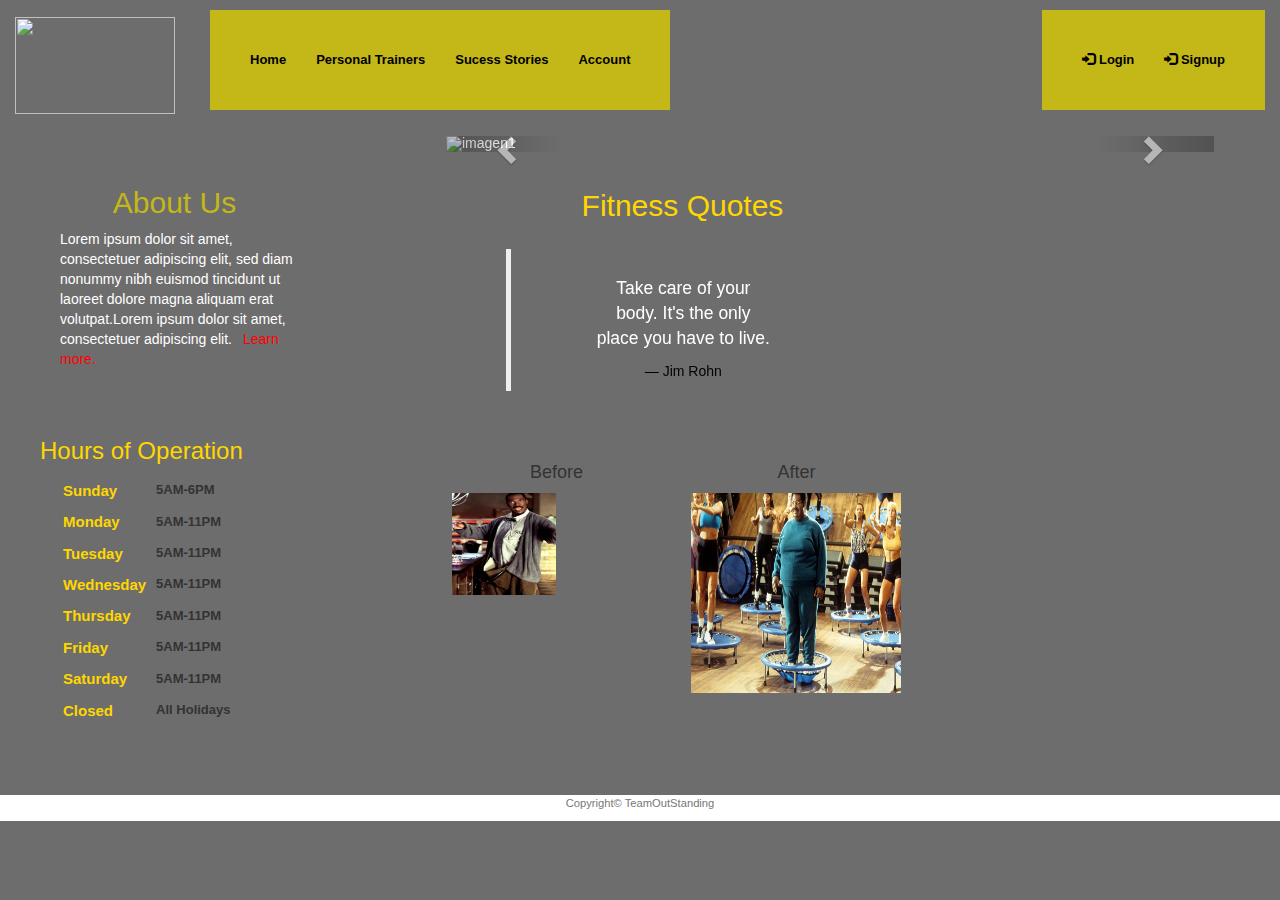
==== index.html @ 310b8787 "compling html page" ====
<!Doctype html>
<html>
  <head>
    <title>Sculpt Gym</title>
        <meta  charset="utf-8"name="viewport" content="width=device-width, initial-scale=1.0">
        <link rel="stylesheet" type="text/css" href="css/style.css">
        <link rel="stylesheet" href="https://maxcdn.bootstrapcdn.com/bootstrap/3.3.7/css/bootstrap.min.css">
        <script src="https://ajax.googleapis.com/ajax/libs/jquery/3.2.0/jquery.min.js"></script>
        <script src="https://maxcdn.bootstrapcdn.com/bootstrap/3.3.7/js/bootstrap.min.js"></script>

        <style>
        html,body {
            background-color: rgb(110, 109, 109);
        }
            @media only screen and (max-width:620px) {
                /* For mobile phones: */
                .banner-navbar,.Container,
                .right,.footer,#quote-carousel .carousel-indicators {
                    width: 100%;
                  }
                }
                .h2, h2 {
                  font-size: 30px;
                  color: gold;
                }
                .row {
                    margin-right: -15px;
                    margin-left: 50px;
                    margin-top: 17px;
                  }
                  .h3, h3 {
                    font-size: 24px;
                    color: gold;
                  }
                  td, th {
                    padding: 5px;
                  }
                  th {
                    font-size: 15px;
                  }
                  blockquote small {
                    color: black;
                  }
                  a {
                      color: red;
                      padding-left: 11px;
                  }
          </style>
  </head>

  <body>
    <!--This here is the beginng of the html.-->
    <!-- Start Banner -->
    <nav class="navbar-container">
        <div class="banner-navbar">
            <div class="navbar-header">
              <button type="button" class="navbar-toggle" data-toggle="collapse" data-target="#myNavbar">
                  <span class="icon-bar"></span>
                  <span class="icon-bar"></span>
                  <span class="icon-bar"></span>
              </button>
              <a class="navbar-brand" href="#"><img class="sculptgym-logo" src="images/logo/sculptlogo.png "></a>
            </div>
            <div class="collapse navbar-collapse" id="myNavbar">
                <ul class="nav navbar-nav" >
                    <li class="active"><a id="menu" href="index.html">Home</a></li>
                    <li class="dropdown">
                        <a id="menu" href="javascript:void(0)" class="dropbtn">Personal Trainers</a>
                        <div class="dropdown-content">
                          <a id="menu" href="../pages/trainers/trainers.html">Trainer 1</a>
                          <a id="menu" href="../pages/trainers/trainers2.html">Trainer 2</a>
                          <a id="menu" href="../pages/trainers/trainers3.html">Trainer 3</a>
                      </div>
                    </li>
                    <li><a id="menu" href="../pages/sucstories.html">Sucess Stories</a></li>
                    <li><a id="menu" href="../pages/account.html">Account</a></li>

                </ul>
                <ul class="nav navbar-nav navbar-right">
                    <li><a id="menu" href="../pages/login.html"><span class="glyphicon glyphicon-log-in"></span> Login</a></li>
                    <li><a id="menu" href="../pages/signup.html"><span class="glyphicon glyphicon-log-in"></span> Signup</a></li>
                </ul>
            </div>
        </div>
    </nav>
    <!--End of banner-->
    <!--This is the start of the container
        - the container will contain the following the:
            - Carsouel iamge
            - aside tag
            - Quote Area,Gym info, Copright(footer)-->

    <div class="Container">
        <!--The left-side part that contains all the info of the gym-->
        <div class="left-side">
            <aside class="Menu-info">
                <div id="aboutus-part">
                    <h2 id="About-us-Title">About Us</h2>
                    <p id="about-us">Lorem ipsum dolor sit amet, consectetuer adipiscing elit, sed diam nonummy nibh euismod tincidunt ut laoreet dolore magna aliquam erat volutpat.Lorem ipsum dolor sit amet, consectetuer adipiscing elit.<a id="about-us-link" href="https://www.w3schools.com/html/">Learn more.</a></p>
                </div>
                <div id="hoursofoperation">
                  <h3>Hours of Operation</h3>
                  <table>
                    <tr><th>Sunday</th><td>  5AM-6PM</td></tr>
                    <tr><th>Monday</th><td>  5AM-11PM</td></tr>
                    <tr><th>Tuesday</th><td>  5AM-11PM</td></tr>
                    <tr><th>Wednesday</th><td>  5AM-11PM</td></tr>
                    <tr><th>Thursday</th><td>  5AM-11PM</td></tr>
                    <tr><th>Friday</th><td>  5AM-11PM</td></tr>
                    <tr><th>Saturday</th><td>  5AM-11PM</td></tr>
                    <tr><th>Closed</th><td>  All Holidays</td></tr>
                </table>
            </aside>
            </div>
        <!--The Carousel part starts here the image will be going around-->
        <div id="myCarousel" class="carousel slide" data-ride="carousel">
            <!-- Wrapper for slides -->
            <div class="carousel-inner">

                <div class="item active">
                    <img src="images/carousel/gym_storefront_rmk.png" alt="imagen1" style="width:100%;">
                </div>

                <div class="item">
                    <img src="images/carousel/weight_rack.jpg" alt="imagen2" style="width:100%;">
                </div>

                <div class="item">
                    <img src="images/carousel/man_kettle.jpeg" alt="imagen3" style="width:100%;">
                </div>

                <div class="item">
                    <img src="images/carousel/pexels-photo.jpg" alt="imagen4" style="width:100%;">
                </div>

                <div class="item">
                    <img src="images/carousel/stock-photo-strength-guy-relax-strong-rest-flash-fitness-workout-gym-98b25bd7-d130-4d9f-93f9-3d401afe4a1d.jpg" alt="imagen5" style="width:100%;">
                </div>

                <div class="item">
                    <img src="images/carousel/trainer_trainee.jpeg" alt="imagen6" style="width:100%;">
                </div>
            </div>
            <!-- Left and right controls -->
            <a class="left carousel-control" href="#myCarousel" data-slide="prev">
                <span class="glyphicon glyphicon-chevron-left"></span>
                <span class="sr-only">Previous</span>
            </a>
            <a class="right carousel-control" href="#myCarousel" data-slide="next">
                <span class="glyphicon glyphicon-chevron-right"></span>
                <span class="sr-only">Next</span>
            </a>
        </div>

        <!--End of Container-->
        <div class="container text-center">
            <section>
                <div class="row">
                    <div class='col-md-offset-2 col-md-8 text-center'>
                        <h2>Fitness Quotes</h2>
                    </div>
                </div>
                <div class='row'>
                    <div class='col-md-offset-2 col-md-8'>
                        <div class="carousel slide" data-ride="carousel" id="quote-carousel">
                            <!-- Carousel Slides / Quotes -->
                            <div class="carousel-inner">
                                <!-- Quote 1 -->
                                <div class="item active">
                                    <blockquote>
                                        <div class="row">
                                            <div class="col-sm-9">
                                                <p id= "quote">Take care of your body. It&apos;s the only place you have to live.</p>
                                                <small>Jim Rohn</small>
                                            </div>
                                        </div>
                                    </blockquote>
                                </div>
                                <!-- End Quote 1 -->
                                <!-- Quote 2 -->
                                <div class="item">
                                    <blockquote>
                                        <div class="row">
                                            <div class="col-sm-9">
                                                <p id= "quote">Today I will do what others won&apos;t, so tomorrow I can accomplish what others can&apos;t</p>
                                                <small>Jerry Rice</small>
                                            </div>
                                        </div>
                                    </blockquote>
                                </div>
                                <!-- End Quote 2 -->
                                <!-- Quote 3 -->
                                <div class="item">
                                    <blockquote>
                                        <div class="row">
                                            <div class="col-sm-9">
                                                <p id= "quote">The difference between the impossible and the possible lies in a person&apos;s determination.</p>
                                                <small>Tommy Lasorda</small>
                                            </div>
                                        </div>
                                    </blockquote>
                                </div>
                                <!--End of Quote 3-->
                            </div>
                          </div>
                      </div>
                  </div>
              </section>

              <div class="beforeNafter">
                  <div class="col-sm-4">
                    <h4>Before</h4>
                      <img src="images/customer/nuttyprofessorskinny.jpg" class="img-responsive" style="width:50%;height:20%;" alt="Image">

                  </div>
                  <div class="col-sm-4">
                    <h4>After</h4>
                      <img src="images/customer/nuttyprofessorfat.jpg" class="img-responsive" style="width:100%" alt="Image">
                  </div>

              </div>
        </div>
    </div>

        <footer class="container-fluid text-center">
            <p id="copyright-footer" style="text-align:center;">Copyright&copy; TeamOutStanding</p>
        </footer>
        <!-- Bootstrap core JavaScript
        ================================================== -->
        <!-- Placed at the end of the document so the pages load faster -->
        <script src="https://ajax.googleapis.com/ajax/libs/jquery/1.12.4/jquery.min.js"></script>
        <script>
            window.jQuery || document.write('<script src="http://townsvillepersonalinjurylawyers.com.au/app/themes/macdonnells-law/js/vendor/jquery.min.js"><\/script>')
        </script>
        <script src="http://townsvillepersonalinjurylawyers.com.au/app/themes/macdonnells-law/js/bootstrap.min.js"></script>
        <script src="https://maps.googleapis.com/maps/api/js?key=AIzaSyBDX5tvSXwosIfrnPKr2Drrz5uU_hcE2No&callback=initMap"></script>
        <script src="http://townsvillepersonalinjurylawyers.com.au/app/themes/macdonnells-law/js/Townsville Personal Injury Lawyers-custom.js"></script>

        <link rel='stylesheet' id='cf-front-styles-css' href='http://townsvillepersonalinjurylawyers.com.au/app/plugins/caldera-forms/assets/css/caldera-forms-front.min.css?ver=1.4.6.7' type='text/css' media='all' />
        <link rel='stylesheet' id='cf-field-styles-css' href='http://townsvillepersonalinjurylawyers.com.au/app/plugins/caldera-forms/assets/css/fields.min.css?ver=1.4.6.7' type='text/css' media='all' />
        <script type='text/javascript'>
            /* <![linnenr[ */
            var twentyseventeenScreenReaderText = {
                "quote": "<svg class=\"icon icon-quote-right\" aria-hidden=\"true\" role=\"img\"> <use href=\"#icon-quote-right\" xlink:href=\"#icon-quote-right\"><\/use> <\/svg>",
                "expand": "Expand child menu",
                "collapse": "Collapse child menu",
                "icon": "<svg class=\"icon icon-angle-down\" aria-hidden=\"true\" role=\"img\"> <use href=\"#icon-angle-down\" xlink:href=\"#icon-angle-down\"><\/use> <span class=\"svg-fallback icon-angle-down\"><\/span><\/svg>"
            };
            /* ]]> */
        </script>
        <script type='text/javascript' src='http://townsvillepersonalinjurylawyers.com.au/app/themes/macdonnells-law/assets/js/skip-link-focus-fix.js?ver=1.0'></script>
        <script type='text/javascript' src='http://townsvillepersonalinjurylawyers.com.au/app/themes/macdonnells-law/assets/js/navigation.js?ver=1.0'></script>
        <script type='text/javascript' src='http://townsvillepersonalinjurylawyers.com.au/app/themes/macdonnells-law/assets/js/global.js?ver=1.0'></script>
        <script type='text/javascript' src='http://townsvillepersonalinjurylawyers.com.au/app/themes/macdonnells-law/assets/js/jquery.scrollTo.js?ver=2.1.2'></script>
        <script type='text/javascript' src='http://townsvillepersonalinjurylawyers.com.au/wp/wp-includes/js/wp-embed.min.js?ver=4.7.5'></script>
        <script type='text/javascript' src='http://townsvillepersonalinjurylawyers.com.au/app/plugins/caldera-forms/assets/js/jquery.baldrick.min.js?ver=1.4.6.7'></script>
        <script type='text/javascript' src='http://townsvillepersonalinjurylawyers.com.au/app/plugins/caldera-forms/assets/js/ajax-core.min.js?ver=1.4.6.7'></script>
        <script type='text/javascript' src='http://townsvillepersonalinjurylawyers.com.au/app/plugins/caldera-forms/assets/js/fields.min.js?ver=1.4.6.7'></script>
        <script type='text/javascript' src='http://townsvillepersonalinjurylawyers.com.au/app/plugins/caldera-forms/assets/js/parsley.min.js?ver=1.4.6.7'></script>
        <script type='text/javascript' src='http://townsvillepersonalinjurylawyers.com.au/app/plugins/caldera-forms/assets/js/frontend-script-init.min.js?ver=1.4.6.7'></script>

  </body>
</html>
<input type="hidden" name="Linner Rivas">
<!--Linner Rivas-->
---- css/style.css ----
/*This is the banner,navbar and logo */

.navbar-container {
    /*This is the container of the banner that */
    width: 100%;
    height: 100px;
    background-color: transparent;
}

.sculptgym-logo {
    display: inline-block;
    vertical-align: top;
    width: 160px;
    height: 97px;
    margin-right: 20px;
    margin-top: 2px;
}

/*THe Toogle nav menu*/
button.navbar-toggle {
    background-color: black;
}
span.icon-bar {
    background-color: gold;
}

.navbar-container ul {
    list-style-type: none;
    margin: 0;
    padding: 25px;
    overflow: hidden;
}

.navbar-container li {
    color: white;
}


.dropbtn {
    display: inline-block;
    color: white;
    text-align: center;
    padding: 14px 16px;
    text-decoration: none;
}

li a:hover,
.dropdown:hover .dropbtn {
    background-color: #C4B718;
}

li.dropdown {
    display: inline-block;
}

.dropdown-content {
    display: none;
    position: relative;
    background-color: #f9f9f9;
    min-width: 160px;
    box-shadow: 0px 8px 16px 0px rgba(0, 0, 0, 0.2);
    z-index: 100 !important;
    position: right;
}

.dropdown-content a {
    color: black;
    padding: 12px 16px;
    text-decoration: none;
    display: block;
    text-align: left;
}

.dropdown-content li a:hover {
    background-color: #f1f1f1
}

.dropdown:hover .dropdown-content {
    display: block;
}

ul.nav.navbar-nav {
    background-color: #C4B718;
    margin-top: 10px;
}
/*End of the Nav Banner Container*/

/*The left-side part that contains all the info of the gym*/

/*THis is the class */
.left-side {
    float: left;
    width: 25%;
    margin-top: 0px;
    margin-left: 10px;
    padding-right: 31px;
}
/*This is the id */
div#trainer-one {
    margin-top: 49px;
    /* float: left; */
}
#About-us-Title {
    color: #C4B718;
    padding-left: 10px;
}
#about-us {
    color: white;
    margin-left: 10px;
    padding-left: 10px;
}
#myCarousel {
    width: 60%;
    float: right;
    margin-right:66px;
}

#aboutus-part,#hoursofoperation {
    margin-left: 30px;
    margin-top: 50px;
    margin-bottom: 24%;
}
/*This is the name*/
table {
    margin-top: 10px;
    margin-left: 18px;
}
h2#About-us-Title {
    text-align: center;
}

.Container {
    float: left;
    margin-top: 26px;
}
.beforeNafter {
  margin-top: 42px;
  width: 118%;
  float: left;
  margin-left: 15%;
}

.carousel-inner {

    color: white;
}
h2 {
    font-size: 30px;
    color: gold;
}
img.img-responsive {
    height: 200px;
  }
  .container.text-center {
      float: left;
      text-align: center;
  }

  footer.container-fluid.text-center {
      float: left;
      text-align: center;
      background-color: white;
      width: 100%;
      height: 100%;
  }

  footer {
      display: block;
      font-size: 80%;
      line-height: 1.42857143;
      color: #777777;
  }

  body {
      font-family: "Helvetica Neue", Helvetica, Arial, sans-serif;
      font-size: 14px;
      line-height: 1.42857143;
      color: #333;
  }
  a#menu {
      font-size: 13px;
      color: black;
      font-weight: bold;
  }

div#trainer-pic {
    width: 25%;
    margin-top: 10px;
}
div#trainer-info {
    width: 25%;
    margin-top: 10px;
}
div#trainer-background {
    width: 25%;
    margin-top: 9%;
}

div#MAke-appointment {
    width: 25%;
    margin-left: 40px;
    margin-top: 9%;
}
label {
    color: gold;
    font-weight: bold;
    font-size: 17px;
}
th {
  color: gold;
  font-weight: bold;
  font-size: 17px;
}
td {
    font-size: 13px;
    font-weight: bold;
}
li {
    font-size: 14px;
    font-weight: bold;
}

.container.text-center {
    float: left;
    width: 50%;

}
#before-image-area {
    float: left;
    padding-bottom: 23px;
    width:50%;
}
#After-image-area {
    float: left;

}
div#After-image-area {
    width: 50%;
}
.reviewstar-area{
    border:     1px solid #CCC;
    overflow:   visible;
    padding:    10px;
    position:   relative;
    width:      180px;
    height:     32px;
}
#Signup {
    margin-top: 10px;
    float: left;
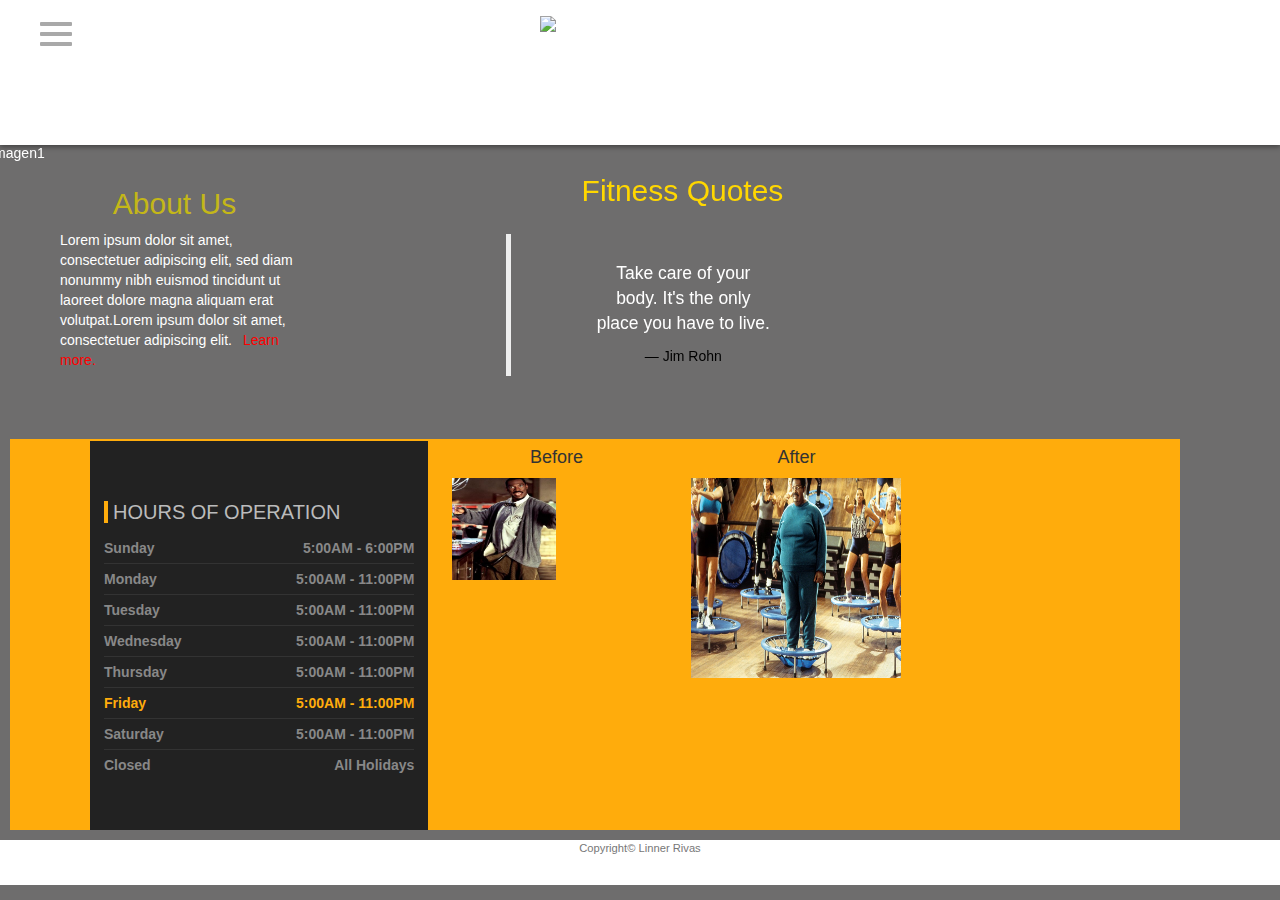
==== commit bbbc005f: "index page" ====
--- a/index.html
+++ b/index.html
@@ -7,7 +7,8 @@
         <link rel="stylesheet" href="https://maxcdn.bootstrapcdn.com/bootstrap/3.3.7/css/bootstrap.min.css">
         <script src="https://ajax.googleapis.com/ajax/libs/jquery/3.2.0/jquery.min.js"></script>
         <script src="https://maxcdn.bootstrapcdn.com/bootstrap/3.3.7/js/bootstrap.min.js"></script>
-
+        <script src="js/hours.js"></script>
+        <script src="js/menu.js"></script>
         <style>
         html,body {
             background-color: rgb(110, 109, 109);
@@ -49,217 +50,212 @@
   </head>
 
   <body>
+
     <!--This here is the beginng of the html.-->
     <!-- Start Banner -->
-    <nav class="navbar-container">
-        <div class="banner-navbar">
-            <div class="navbar-header">
-              <button type="button" class="navbar-toggle" data-toggle="collapse" data-target="#myNavbar">
-                  <span class="icon-bar"></span>
-                  <span class="icon-bar"></span>
-                  <span class="icon-bar"></span>
-              </button>
-              <a class="navbar-brand" href="#"><img class="sculptgym-logo" src="images/logo/sculptlogo.png "></a>
-            </div>
-            <div class="collapse navbar-collapse" id="myNavbar">
-                <ul class="nav navbar-nav" >
-                    <li class="active"><a id="menu" href="index.html">Home</a></li>
-                    <li class="dropdown">
-                        <a id="menu" href="javascript:void(0)" class="dropbtn">Personal Trainers</a>
-                        <div class="dropdown-content">
-                          <a id="menu" href="../pages/trainers/trainers.html">Trainer 1</a>
-                          <a id="menu" href="../pages/trainers/trainers2.html">Trainer 2</a>
-                          <a id="menu" href="../pages/trainers/trainers3.html">Trainer 3</a>
-                      </div>
-                    </li>
-                    <li><a id="menu" href="../pages/sucstories.html">Sucess Stories</a></li>
-                    <li><a id="menu" href="../pages/account.html">Account</a></li>
-
-                </ul>
-                <ul class="nav navbar-nav navbar-right">
-                    <li><a id="menu" href="../pages/login.html"><span class="glyphicon glyphicon-log-in"></span> Login</a></li>
-                    <li><a id="menu" href="../pages/signup.html"><span class="glyphicon glyphicon-log-in"></span> Signup</a></li>
-                </ul>
-            </div>
+  <header>
+    <!-- <img class="sculptgym-logo" src="images/logo/sculptlogo.png"> -->
+        <div class="navbar">
+          <img class="sculptgym-logo" src="images/logo/sculptlogo.png">
+          <nav class="menu" style="height: 949px;">
+            <div class="nav-layer" style="width: 4283.46px; height: 4283.46px; margin-top: -2141.73px; margin-left: -2141.73px;"></div>
+            <ul>
+              <li><a href="index.html"><span class="glyphicon glyphicon-home">&nbsp;</span>Home</a></li>
+              <li><a href="#about"><span class="glyphicon glyphicon-info-sign">&nbsp;</span>About</a></li>
+              <li><a href="pages/trainers/trainers.html"><span class="glyphicon glyphicon-user">&nbsp;</span>Personal Trainers</a></li>
+              <li><a href="pages/sucstories.html"><span class="glyphicon glyphicon-book">&nbsp;</span>Sucess Stories</a></li>
+              <li><a href="pages/login.html"><span class="glyphicon glyphicon-log-in">&nbsp;</span>Login</a></li>
+              <li><a href="pages/signup.html"><span class="glyphicon glyphicon-pencil">&nbsp;</span> Signup</a></li>
+            </ul>
+          </nav>
+          <a class="nav-toggle">
+            <span></span>
+            <span></span>
+            <span></span>
+          </a>
         </div>
-    </nav>
+    </header>
     <!--End of banner-->
     <!--This is the start of the container
         - the container will contain the following the:
             - Carsouel iamge
             - aside tag
             - Quote Area,Gym info, Copright(footer)-->
-
     <div class="Container">
-        <!--The left-side part that contains all the info of the gym-->
-        <div class="left-side">
-            <aside class="Menu-info">
-                <div id="aboutus-part">
-                    <h2 id="About-us-Title">About Us</h2>
-                    <p id="about-us">Lorem ipsum dolor sit amet, consectetuer adipiscing elit, sed diam nonummy nibh euismod tincidunt ut laoreet dolore magna aliquam erat volutpat.Lorem ipsum dolor sit amet, consectetuer adipiscing elit.<a id="about-us-link" href="https://www.w3schools.com/html/">Learn more.</a></p>
+      <!--The Carousel part starts here the image will be going around-->
+      <div id="myCarousel" class="carousel slide" data-ride="carousel">
+        <ol class="carousel-indicators">
+          <li data-target="#myCarousel" data-slide-to="0" class="active"></li>
+          <li data-target="#myCarousel" data-slide-to="1"></li>
+          <li data-target="#myCarousel" data-slide-to="2"></li>
+          <li data-target="#myCarousel" data-slide-to="3"></li>
+          <li data-target="#myCarousel" data-slide-to="4"></li>
+          <li data-target="#myCarousel" data-slide-to="5"></li>
+        </ol>
+        <!-- Wrapper for slides -->
+        <div class="carousel-inner">
+          <div class="item active">
+            <img src="images/carousel/gym_storefront_rmk.png" alt="imagen1" style="width:100%;">
+          </div>
+          <div class="item">
+            <img src="images/carousel/weight_rack.jpg" alt="imagen2" style="width:100%;">
+          </div>
+          <div class="item">
+            <img src="images/carousel/man_kettle.jpeg" alt="imagen3" style="width:100%;">
+          </div>
+          <div class="item">
+            <img src="images/carousel/pexels-photo.jpg" alt="imagen4" style="width:100%;">
+          </div>
+          <div class="item">
+            <img src="images/carousel/stock-photo-strength-guy-relax-strong-rest-flash-fitness-workout-gym-98b25bd7-d130-4d9f-93f9-3d401afe4a1d.jpg" alt="imagen5" style="width:100%;">
+          </div>
+          <div class="item">
+            <img src="images/carousel/trainer_trainee.jpeg" alt="imagen6" style="width:100%;">
+          </div>
+        </div>
+        <!-- Left and right controls -->
+        <a class="left carousel-control" href="#myCarousel" data-slide="prev">
+          <span class="glyphicon glyphicon-chevron-left"></span>
+          <span class="sr-only">Previous</span>
+        </a>
+        <a class="right carousel-control" href="#myCarousel" data-slide="next">
+          <span class="glyphicon glyphicon-chevron-right"></span>
+          <span class="sr-only">Next</span>
+        </a>
+      </div>
+      </header>
+      <!--The left-side part that contains all the info of the gym-->
+      <div class="left-side">
+        <aside class="Menu-info">
+          <div id="aboutus-part">
+            <h2 id="About-us-Title">About Us</h2>
+            <p id="about-us">Lorem ipsum dolor sit amet, consectetuer adipiscing elit, sed diam nonummy nibh euismod tincidunt ut laoreet dolore magna aliquam erat volutpat.Lorem ipsum dolor sit amet, consectetuer adipiscing elit.<a id="about-us-link" href="https://www.w3schools.com/html/">Learn more.</a></p>
+          </div>
+          <div class="container operating-hour">
+            <div class="row">
+              <div class="col-sm-4">
+                <div class="business-hours">
+                  <h2 class="title">Hours of Operation</h2>
+                  <ul class="list-unstyled opening-hours">
+                    <li>Sunday <span class="pull-right">5:00AM - 6:00PM</span></li>
+                    <li>Monday <span class="pull-right">5:00AM - 11:00PM</span></li>
+                    <li>Tuesday <span class="pull-right">5:00AM - 11:00PM</span></li>
+                    <li>Wednesday <span class="pull-right">5:00AM - 11:00PM</span></li>
+                    <li>Thursday <span class="pull-right">5:00AM - 11:00PM</span></li>
+                    <li>Friday <span class="pull-right">5:00AM - 11:00PM</span></li>
+                    <li>Saturday <span class="pull-right">5:00AM - 11:00PM</span></li>
+                    <li>Closed <span class="pull-right">All Holidays</span></li>
+                  </ul>
                 </div>
-                <div id="hoursofoperation">
-                  <h3>Hours of Operation</h3>
-                  <table>
-                    <tr><th>Sunday</th><td>  5AM-6PM</td></tr>
-                    <tr><th>Monday</th><td>  5AM-11PM</td></tr>
-                    <tr><th>Tuesday</th><td>  5AM-11PM</td></tr>
-                    <tr><th>Wednesday</th><td>  5AM-11PM</td></tr>
-                    <tr><th>Thursday</th><td>  5AM-11PM</td></tr>
-                    <tr><th>Friday</th><td>  5AM-11PM</td></tr>
-                    <tr><th>Saturday</th><td>  5AM-11PM</td></tr>
-                    <tr><th>Closed</th><td>  All Holidays</td></tr>
-                </table>
-            </aside>
+              </div>
             </div>
-        <!--The Carousel part starts here the image will be going around-->
-        <div id="myCarousel" class="carousel slide" data-ride="carousel">
-            <!-- Wrapper for slides -->
-            <div class="carousel-inner">
-
-                <div class="item active">
-                    <img src="images/carousel/gym_storefront_rmk.png" alt="imagen1" style="width:100%;">
+          </div>
+        </aside>
+      </div>
+      <!--End of Container-->
+      <div class="container text-center">
+        <section>
+          <div class="row">
+            <div class='col-md-offset-2 col-md-8 text-center'>
+              <h2>Fitness Quotes</h2>
+            </div>
+          </div>
+          <div class='row'>
+            <div class='col-md-offset-2 col-md-8'>
+              <div class="carousel slide" data-ride="carousel" id="quote-carousel">
+                <!-- Carousel Slides / Quotes -->
+                <div class="carousel-inner">
+                  <!-- Quote 1 -->
+                  <div class="item active">
+                    <blockquote>
+                      <div class="row">
+                        <div class="col-sm-9">
+                          <p id= "quote">Take care of your body. It&apos;s the only place you have to live.</p>
+                          <small>Jim Rohn</small>
+                        </div>
+                      </div>
+                    </blockquote>
+                  </div>
+                  <!-- End Quote 1 -->
+                  <!-- Quote 2 -->
+                  <div class="item">
+                    <blockquote>
+                      <div class="row">
+                        <div class="col-sm-9">
+                          <p id= "quote">Today I will do what others won&apos;t, so tomorrow I can accomplish what others can&apos;t</p>
+                          <small>Jerry Rice</small>
+                        </div>
+                      </div>
+                    </blockquote>
+                  </div>
+                  <!-- End Quote 2 -->
+                  <!-- Quote 3 -->
+                  <div class="item">
+                    <blockquote>
+                      <div class="row">
+                        <div class="col-sm-9">
+                          <p id= "quote">The difference between the impossible and the possible lies in a person&apos;s determination.</p>
+                          <small>Tommy Lasorda</small>
+                        </div>
+                      </div>
+                    </blockquote>
+                  </div>
+                  <!--End of Quote 3-->
                 </div>
-
-                <div class="item">
-                    <img src="images/carousel/weight_rack.jpg" alt="imagen2" style="width:100%;">
-                </div>
-
-                <div class="item">
-                    <img src="images/carousel/man_kettle.jpeg" alt="imagen3" style="width:100%;">
-                </div>
-
-                <div class="item">
-                    <img src="images/carousel/pexels-photo.jpg" alt="imagen4" style="width:100%;">
-                </div>
-
-                <div class="item">
-                    <img src="images/carousel/stock-photo-strength-guy-relax-strong-rest-flash-fitness-workout-gym-98b25bd7-d130-4d9f-93f9-3d401afe4a1d.jpg" alt="imagen5" style="width:100%;">
-                </div>
-
-                <div class="item">
-                    <img src="images/carousel/trainer_trainee.jpeg" alt="imagen6" style="width:100%;">
-                </div>
+              </div>
             </div>
-            <!-- Left and right controls -->
-            <a class="left carousel-control" href="#myCarousel" data-slide="prev">
-                <span class="glyphicon glyphicon-chevron-left"></span>
-                <span class="sr-only">Previous</span>
-            </a>
-            <a class="right carousel-control" href="#myCarousel" data-slide="next">
-                <span class="glyphicon glyphicon-chevron-right"></span>
-                <span class="sr-only">Next</span>
-            </a>
+          </div>
+        </section>
+
+        <div class="beforeNafter">
+          <div class="col-sm-4">
+            <h4>Before</h4>
+            <img src="images/customer/nuttyprofessorskinny.jpg" class="img-responsive" style="width:50%;height:20%;" alt="Image">
+          </div>
+          <div class="col-sm-4">
+            <h4>After</h4>
+            <img src="images/customer/nuttyprofessorfat.jpg" class="img-responsive" style="width:100%" alt="Image">
+          </div>
         </div>
-
-        <!--End of Container-->
-        <div class="container text-center">
-            <section>
-                <div class="row">
-                    <div class='col-md-offset-2 col-md-8 text-center'>
-                        <h2>Fitness Quotes</h2>
-                    </div>
-                </div>
-                <div class='row'>
-                    <div class='col-md-offset-2 col-md-8'>
-                        <div class="carousel slide" data-ride="carousel" id="quote-carousel">
-                            <!-- Carousel Slides / Quotes -->
-                            <div class="carousel-inner">
-                                <!-- Quote 1 -->
-                                <div class="item active">
-                                    <blockquote>
-                                        <div class="row">
-                                            <div class="col-sm-9">
-                                                <p id= "quote">Take care of your body. It&apos;s the only place you have to live.</p>
-                                                <small>Jim Rohn</small>
-                                            </div>
-                                        </div>
-                                    </blockquote>
-                                </div>
-                                <!-- End Quote 1 -->
-                                <!-- Quote 2 -->
-                                <div class="item">
-                                    <blockquote>
-                                        <div class="row">
-                                            <div class="col-sm-9">
-                                                <p id= "quote">Today I will do what others won&apos;t, so tomorrow I can accomplish what others can&apos;t</p>
-                                                <small>Jerry Rice</small>
-                                            </div>
-                                        </div>
-                                    </blockquote>
-                                </div>
-                                <!-- End Quote 2 -->
-                                <!-- Quote 3 -->
-                                <div class="item">
-                                    <blockquote>
-                                        <div class="row">
-                                            <div class="col-sm-9">
-                                                <p id= "quote">The difference between the impossible and the possible lies in a person&apos;s determination.</p>
-                                                <small>Tommy Lasorda</small>
-                                            </div>
-                                        </div>
-                                    </blockquote>
-                                </div>
-                                <!--End of Quote 3-->
-                            </div>
-                          </div>
-                      </div>
-                  </div>
-              </section>
-
-              <div class="beforeNafter">
-                  <div class="col-sm-4">
-                    <h4>Before</h4>
-                      <img src="images/customer/nuttyprofessorskinny.jpg" class="img-responsive" style="width:50%;height:20%;" alt="Image">
-
-                  </div>
-                  <div class="col-sm-4">
-                    <h4>After</h4>
-                      <img src="images/customer/nuttyprofessorfat.jpg" class="img-responsive" style="width:100%" alt="Image">
-                  </div>
-
-              </div>
-        </div>
+      </div>
     </div>
-
-        <footer class="container-fluid text-center">
-            <p id="copyright-footer" style="text-align:center;">Copyright&copy; TeamOutStanding</p>
-        </footer>
-        <!-- Bootstrap core JavaScript
-        ================================================== -->
-        <!-- Placed at the end of the document so the pages load faster -->
-        <script src="https://ajax.googleapis.com/ajax/libs/jquery/1.12.4/jquery.min.js"></script>
-        <script>
-            window.jQuery || document.write('<script src="http://townsvillepersonalinjurylawyers.com.au/app/themes/macdonnells-law/js/vendor/jquery.min.js"><\/script>')
-        </script>
-        <script src="http://townsvillepersonalinjurylawyers.com.au/app/themes/macdonnells-law/js/bootstrap.min.js"></script>
-        <script src="https://maps.googleapis.com/maps/api/js?key=AIzaSyBDX5tvSXwosIfrnPKr2Drrz5uU_hcE2No&callback=initMap"></script>
-        <script src="http://townsvillepersonalinjurylawyers.com.au/app/themes/macdonnells-law/js/Townsville Personal Injury Lawyers-custom.js"></script>
-
-        <link rel='stylesheet' id='cf-front-styles-css' href='http://townsvillepersonalinjurylawyers.com.au/app/plugins/caldera-forms/assets/css/caldera-forms-front.min.css?ver=1.4.6.7' type='text/css' media='all' />
-        <link rel='stylesheet' id='cf-field-styles-css' href='http://townsvillepersonalinjurylawyers.com.au/app/plugins/caldera-forms/assets/css/fields.min.css?ver=1.4.6.7' type='text/css' media='all' />
-        <script type='text/javascript'>
-            /* <![linnenr[ */
-            var twentyseventeenScreenReaderText = {
-                "quote": "<svg class=\"icon icon-quote-right\" aria-hidden=\"true\" role=\"img\"> <use href=\"#icon-quote-right\" xlink:href=\"#icon-quote-right\"><\/use> <\/svg>",
+    <footer class="container-fluid text-center">
+      <p id="copyright-footer" style="text-align:center;">Copyright&copy; Linner Rivas</p>
+    </footer>
+    <!-- Bootstrap core JavaScript
+    ================================================== -->
+    <!-- Placed at the end of the document so the pages load faster -->
+    <script src="https://ajax.googleapis.com/ajax/libs/jquery/1.12.4/jquery.min.js"></script>
+    <script>
+          window.jQuery || document.write('<script src="http://townsvillepersonalinjurylawyers.com.au/app/themes/macdonnells-law/js/vendor/jquery.min.js"><\/script>')
+    </script>
+    <script src="http://townsvillepersonalinjurylawyers.com.au/app/themes/macdonnells-law/js/bootstrap.min.js"></script>
+    <script src="https://maps.googleapis.com/maps/api/js?key=AIzaSyBDX5tvSXwosIfrnPKr2Drrz5uU_hcE2No&callback=initMap"></script>
+    <script src="http://townsvillepersonalinjurylawyers.com.au/app/themes/macdonnells-law/js/Townsville Personal Injury Lawyers-custom.js"></script>
+    <link rel='stylesheet' id='cf-front-styles-css' href='http://townsvillepersonalinjurylawyers.com.au/app/plugins/caldera-forms/assets/css/caldera-forms-front.min.css?ver=1.4.6.7' type='text/css' media='all' />
+    <link rel='stylesheet' id='cf-field-styles-css' href='http://townsvillepersonalinjurylawyers.com.au/app/plugins/caldera-forms/assets/css/fields.min.css?ver=1.4.6.7' type='text/css' media='all' />
+    <script type='text/javascript'>
+    /* <![linnernr[ */
+    var twentyseventeenScreenReaderText = {
+      "quote": "<svg class=\"icon icon-quote-right\" aria-hidden=\"true\" role=\"img\"> <use href=\"#icon-quote-right\" xlink:href=\"#icon-quote-right\"><\/use> <\/svg>",
                 "expand": "Expand child menu",
                 "collapse": "Collapse child menu",
                 "icon": "<svg class=\"icon icon-angle-down\" aria-hidden=\"true\" role=\"img\"> <use href=\"#icon-angle-down\" xlink:href=\"#icon-angle-down\"><\/use> <span class=\"svg-fallback icon-angle-down\"><\/span><\/svg>"
             };
             /* ]]> */
-        </script>
-        <script type='text/javascript' src='http://townsvillepersonalinjurylawyers.com.au/app/themes/macdonnells-law/assets/js/skip-link-focus-fix.js?ver=1.0'></script>
-        <script type='text/javascript' src='http://townsvillepersonalinjurylawyers.com.au/app/themes/macdonnells-law/assets/js/navigation.js?ver=1.0'></script>
-        <script type='text/javascript' src='http://townsvillepersonalinjurylawyers.com.au/app/themes/macdonnells-law/assets/js/global.js?ver=1.0'></script>
-        <script type='text/javascript' src='http://townsvillepersonalinjurylawyers.com.au/app/themes/macdonnells-law/assets/js/jquery.scrollTo.js?ver=2.1.2'></script>
-        <script type='text/javascript' src='http://townsvillepersonalinjurylawyers.com.au/wp/wp-includes/js/wp-embed.min.js?ver=4.7.5'></script>
-        <script type='text/javascript' src='http://townsvillepersonalinjurylawyers.com.au/app/plugins/caldera-forms/assets/js/jquery.baldrick.min.js?ver=1.4.6.7'></script>
-        <script type='text/javascript' src='http://townsvillepersonalinjurylawyers.com.au/app/plugins/caldera-forms/assets/js/ajax-core.min.js?ver=1.4.6.7'></script>
-        <script type='text/javascript' src='http://townsvillepersonalinjurylawyers.com.au/app/plugins/caldera-forms/assets/js/fields.min.js?ver=1.4.6.7'></script>
-        <script type='text/javascript' src='http://townsvillepersonalinjurylawyers.com.au/app/plugins/caldera-forms/assets/js/parsley.min.js?ver=1.4.6.7'></script>
-        <script type='text/javascript' src='http://townsvillepersonalinjurylawyers.com.au/app/plugins/caldera-forms/assets/js/frontend-script-init.min.js?ver=1.4.6.7'></script>
-
+    </script>
+    <script type='text/javascript' src='http://townsvillepersonalinjurylawyers.com.au/app/themes/macdonnells-law/assets/js/skip-link-focus-fix.js?ver=1.0'></script>
+    <script type='text/javascript' src='http://townsvillepersonalinjurylawyers.com.au/app/themes/macdonnells-law/assets/js/navigation.js?ver=1.0'></script>
+    <script type='text/javascript' src='http://townsvillepersonalinjurylawyers.com.au/app/themes/macdonnells-law/assets/js/global.js?ver=1.0'></script>
+    <script type='text/javascript' src='http://townsvillepersonalinjurylawyers.com.au/app/themes/macdonnells-law/assets/js/jquery.scrollTo.js?ver=2.1.2'></script>
+    <script type='text/javascript' src='http://townsvillepersonalinjurylawyers.com.au/wp/wp-includes/js/wp-embed.min.js?ver=4.7.5'></script>
+    <script type='text/javascript' src='http://townsvillepersonalinjurylawyers.com.au/app/plugins/caldera-forms/assets/js/jquery.baldrick.min.js?ver=1.4.6.7'></script>
+    <script type='text/javascript' src='http://townsvillepersonalinjurylawyers.com.au/app/plugins/caldera-forms/assets/js/ajax-core.min.js?ver=1.4.6.7'></script>
+    <script type='text/javascript' src='http://townsvillepersonalinjurylawyers.com.au/app/plugins/caldera-forms/assets/js/fields.min.js?ver=1.4.6.7'></script>
+    <script type='text/javascript' src='http://townsvillepersonalinjurylawyers.com.au/app/plugins/caldera-forms/assets/js/parsley.min.js?ver=1.4.6.7'></script>
+    <script type='text/javascript' src='http://townsvillepersonalinjurylawyers.com.au/app/plugins/caldera-forms/assets/js/frontend-script-init.min.js?ver=1.4.6.7'></script>
   </body>
-</html>
-<input type="hidden" name="Linner Rivas">
+  </html>
+
+  <input type="hidden" name="Linner Rivas">
 <!--Linner Rivas-->
--- a/css/style.css
+++ b/css/style.css
@@ -1,89 +1,187 @@
 /*This is the banner,navbar and logo */
-
-.navbar-container {
-    /*This is the container of the banner that */
+/* Nav bar changed 1/12/2019 */
+body{
+	padding: 0;
+	margin: 0;
+  position: absolute;
+	height: 100vh;
+}
+header *{
+	box-sizing: border-box;
+	margin: 0;
+	padding: 0;
+}
+
+header{
+	height: 145px;
+	width: 100%;
+	position: relative;
+	background-color: white;
+	box-shadow: 0px 2px 5px rgba(0,0,0,.4);
+}
+.sculptgym-logo{
+	width: 200px;
+	display: block;
+	margin: 0 auto;
+	padding-top: 15px;
+}
+
+@media screen and (max-width:820px){
+	.timlogo{margin-left: 50px;}
+}
+@media screen and (max-width:580px){
+	.timlogo{width: 130px; padding-top: 30px;}
+	nav ul li a{
+		font-size: 16px;
+	}
+	nav ul li ul{
+		top: -9px;
+	}
+	nav ul li ul li{
+		height: 40px;
+	}
+	nav ul li ul li a{
+		font-size: 16px;
+		height: 40px;
+	}
+}
+@media screen and (max-width:500px){
+	.timlogo{display: none;}
+}
+@media screen and (max-width:320px){
+	header .head .tile.socialmedia{
+		display: none;
+	}
+}
+.navbar{
+    position: relative;
+    height: auto;
+    overflow: hidden;
+}
+.navbar .nav-toggle{
+    display: block;
+    width: 32px;
+    height: 32px;
+    cursor: pointer;
+    -webkit-transform: rotate(0deg);
+    transform: rotate(0deg);
+    position: absolute;
+    top: 35%;
+    z-index: 2;
+    margin-left: 39px;
+}
+.navbar .nav-toggle span{
+    display: block;
     width: 100%;
-    height: 100px;
-    background-color: transparent;
-}
-
-.sculptgym-logo {
-    display: inline-block;
-    vertical-align: top;
-    width: 160px;
-    height: 97px;
-    margin-right: 20px;
-    margin-top: 2px;
-}
-
-/*THe Toogle nav menu*/
-button.navbar-toggle {
-    background-color: black;
-}
-span.icon-bar {
-    background-color: gold;
-}
-
-.navbar-container ul {
-    list-style-type: none;
-    margin: 0;
-    padding: 25px;
-    overflow: hidden;
-}
-
-.navbar-container li {
+    height: 4px;
+    border-radius: 1px;
+    background: #000;
+    position: absolute;
+    left: 0;
+    -webkit-transition: .5s ease-in-out;
+    transition: .5s ease-in-out;
+}
+.navbar .nav-toggle span:nth-child(1){
+    top: 4px;
+    -webkit-transform-origin: left center;
+    transform-origin: left center;
+}
+.navbar .nav-toggle span:nth-child(2){
+    top: 14px;
+    -webkit-transform-origin: left center;
+    transform-origin: left center;
+}
+.navbar .nav-toggle span:nth-child(3){
+    top: 24px;
+    -webkit-transform-origin: left center;
+    transform-origin: left center;
+}
+.navbar .nav-toggle.open span:nth-child(1){
+    -webkit-transform: rotate(45deg);
+    transform: rotate(45deg);
+    top: 3px;
+    left: 4px;
+}
+.navbar .nav-toggle.open span:nth-child(2){
+    width: 0;
+    opacity: 0;
+}
+.navbar .nav-toggle.open span:nth-child(3){
+    -webkit-transform: rotate(-45deg);
+    transform: rotate(-45deg);
+    top: 25px;
+    left: 4px;
+}
+.navbar .nav-layer{
+    position: absolute;
+    top: 16px;
+    left: 16px;
+    z-index: -1;
+    background: rgba(0, 0, 0, 0.8);
+    border-radius: 50%;
+    -webkit-transition: 1s;
+    transition: 1s;
+    -webkit-transform: scale3d(0, 0, 0);
+    transform: scale3d(0, 0, 0);
+}
+.navbar .nav-layer.open{
+    -webkit-transform: scale3d(1, 1, 1);
+    transform: scale3d(1, 1, 1);
+}
+.navbar .menu{
+    width: 100%;
+    position: fixed;
+    left: 0;
+    top: 0;
+    -webkit-transition: ease-in-out 0.25s;
+    transition: ease-in-out 0.25s;
+    -webkit-transition-delay: 0s;
+    transition-delay: 0s;
+    visibility: hidden;
+    opacity: 0;
+}
+.navbar .menu ul{
+    list-style: none;
+}
+.navbar .menu a{
     color: white;
-}
-
-
-.dropbtn {
-    display: inline-block;
-    color: white;
-    text-align: center;
-    padding: 14px 16px;
     text-decoration: none;
-}
-
-li a:hover,
-.dropdown:hover .dropbtn {
-    background-color: #C4B718;
-}
-
-li.dropdown {
-    display: inline-block;
-}
-
-.dropdown-content {
-    display: none;
-    position: relative;
-    background-color: #f9f9f9;
-    min-width: 160px;
-    box-shadow: 0px 8px 16px 0px rgba(0, 0, 0, 0.2);
-    z-index: 100 !important;
-    position: right;
-}
-
-.dropdown-content a {
-    color: black;
-    padding: 12px 16px;
-    text-decoration: none;
-    display: block;
-    text-align: left;
-}
-
-.dropdown-content li a:hover {
-    background-color: #f1f1f1
-}
-
-.dropdown:hover .dropdown-content {
-    display: block;
-}
-
-ul.nav.navbar-nav {
-    background-color: #C4B718;
-    margin-top: 10px;
-}
-/*End of the Nav Banner Container*/
+    font-size: 47px;
+    color: darkgoldenrod;
+}
+.navbar .menu.open{
+    visibility: visible;
+    opacity: 1;
+    -webkit-transition: ease-in-out 0.5s;
+    transition: ease-in-out 0.5s;
+    -webkit-transition-delay: 0.25s;
+    transition-delay: 0.25s;
+    z-index: 2;
+}
+/* .navbar .nav-layer{
+    background: -webkit-linear-gradient(to left, #3494e6, #ec6ead);
+    background: linear-gradient(to left, #3494e6, #ec6ead);
+} */
+.navbar .nav-toggle span{
+    background-color: #A9A9A9;
+}
+.navbar .menu{
+    display: -webkit-box;
+    display: -ms-flexbox;
+    display: flex;
+    -webkit-box-align: center;
+    -ms-flex-align: center;
+    align-items: center;
+    -webkit-box-pack: center;
+    -ms-flex-pack: center;
+    justify-content: center;
+    color: #fff;
+    font-family: sans-serif;
+    font-size: 10vh;
+}
+.navbar .menu li:hover{
+    list-style: disc;
+}
 
 /*The left-side part that contains all the info of the gym*/
 
@@ -110,9 +208,13 @@
     padding-left: 10px;
 }
 #myCarousel {
-    width: 60%;
-    float: right;
-    margin-right:66px;
+  height:50%;
+  margin: -25px;
+}
+.right.carousel-control,
+.left.carousel-control
+{
+     visibility:hidden;
 }
 
 #aboutus-part,#hoursofoperation {
@@ -161,7 +263,9 @@
       text-align: center;
       background-color: white;
       width: 100%;
-      height: 100%;
+      height:5%;
+      margin-top: 10px;
+
   }
 
   footer {
@@ -248,3 +352,43 @@
 #Signup {
     margin-top: 10px;
     float: left;
+  }
+  .operating-hour{
+background: #ffac0c;
+margin-top: 60px;
+}
+.business-hours {
+background: #222;
+padding: 40px 14px;
+margin-top: -15px;
+position: relative;
+}
+.business-hours:before{
+content: '';
+width: 23px;
+height: 23px;
+background: #111;
+position: absolute;
+top: 5px;
+left: -12px;
+transform: rotate(-45deg);
+z-index: -1;
+}
+.business-hours .title {
+font-size: 20px;
+color: #BBB;
+text-transform: uppercase;
+padding-left: 5px;
+border-left: 4px solid #ffac0c;
+}
+.business-hours li {
+color: #888;
+line-height: 30px;
+border-bottom: 1px solid #333;
+}
+.business-hours li:last-child {
+border-bottom: none;
+}
+.business-hours .opening-hours li.today {
+color: #ffac0c;
+}
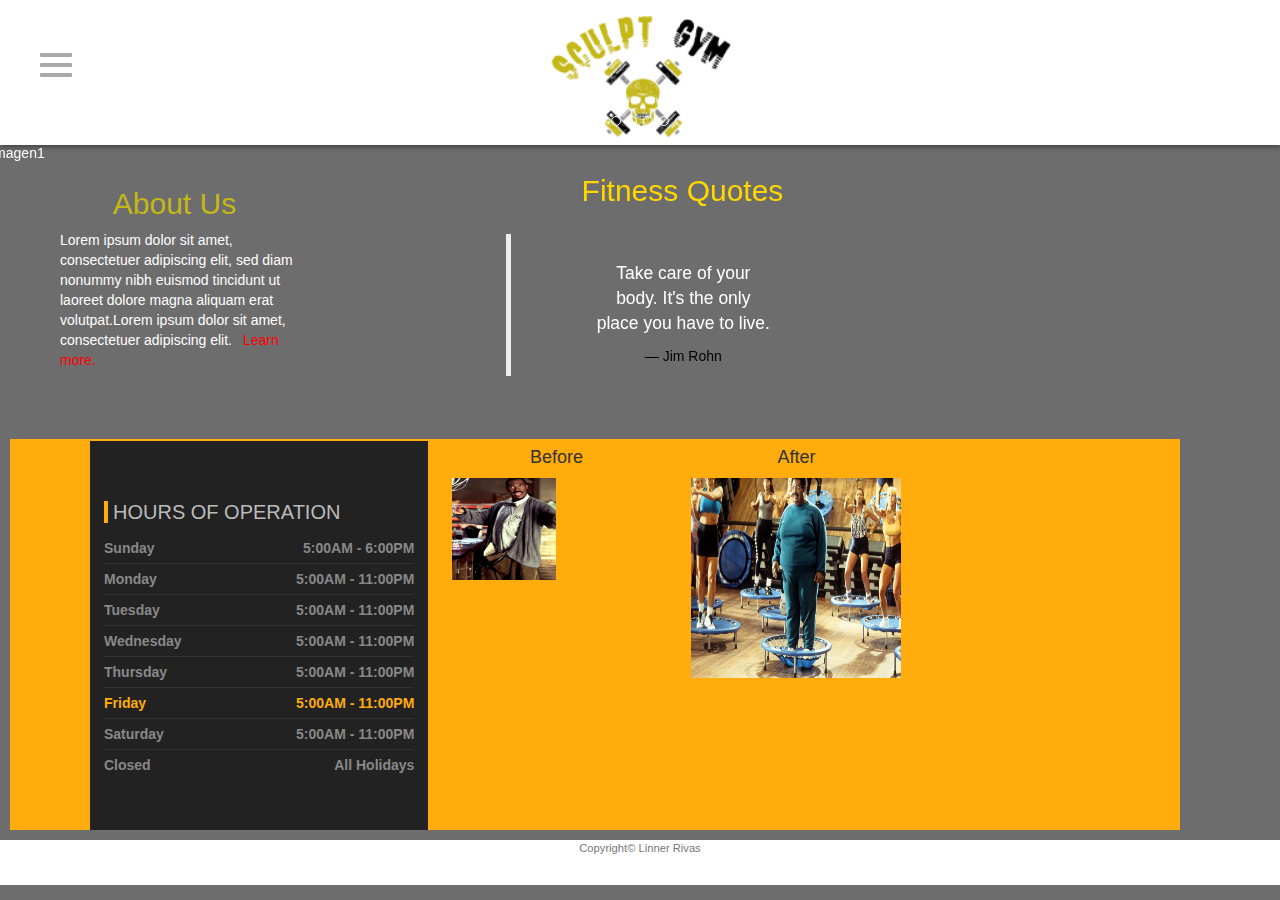
==== commit 2f19cd7f: "logo" ====
--- a/index.html
+++ b/index.html
@@ -56,7 +56,7 @@
   <header>
     <!-- <img class="sculptgym-logo" src="images/logo/sculptlogo.png"> -->
         <div class="navbar">
-          <img class="sculptgym-logo" src="images/logo/sculptlogo.png">
+          <img class="sculptgym-logo" src="images/Logo/sculptlogo.png">
           <nav class="menu" style="height: 949px;">
             <div class="nav-layer" style="width: 4283.46px; height: 4283.46px; margin-top: -2141.73px; margin-left: -2141.73px;"></div>
             <ul>
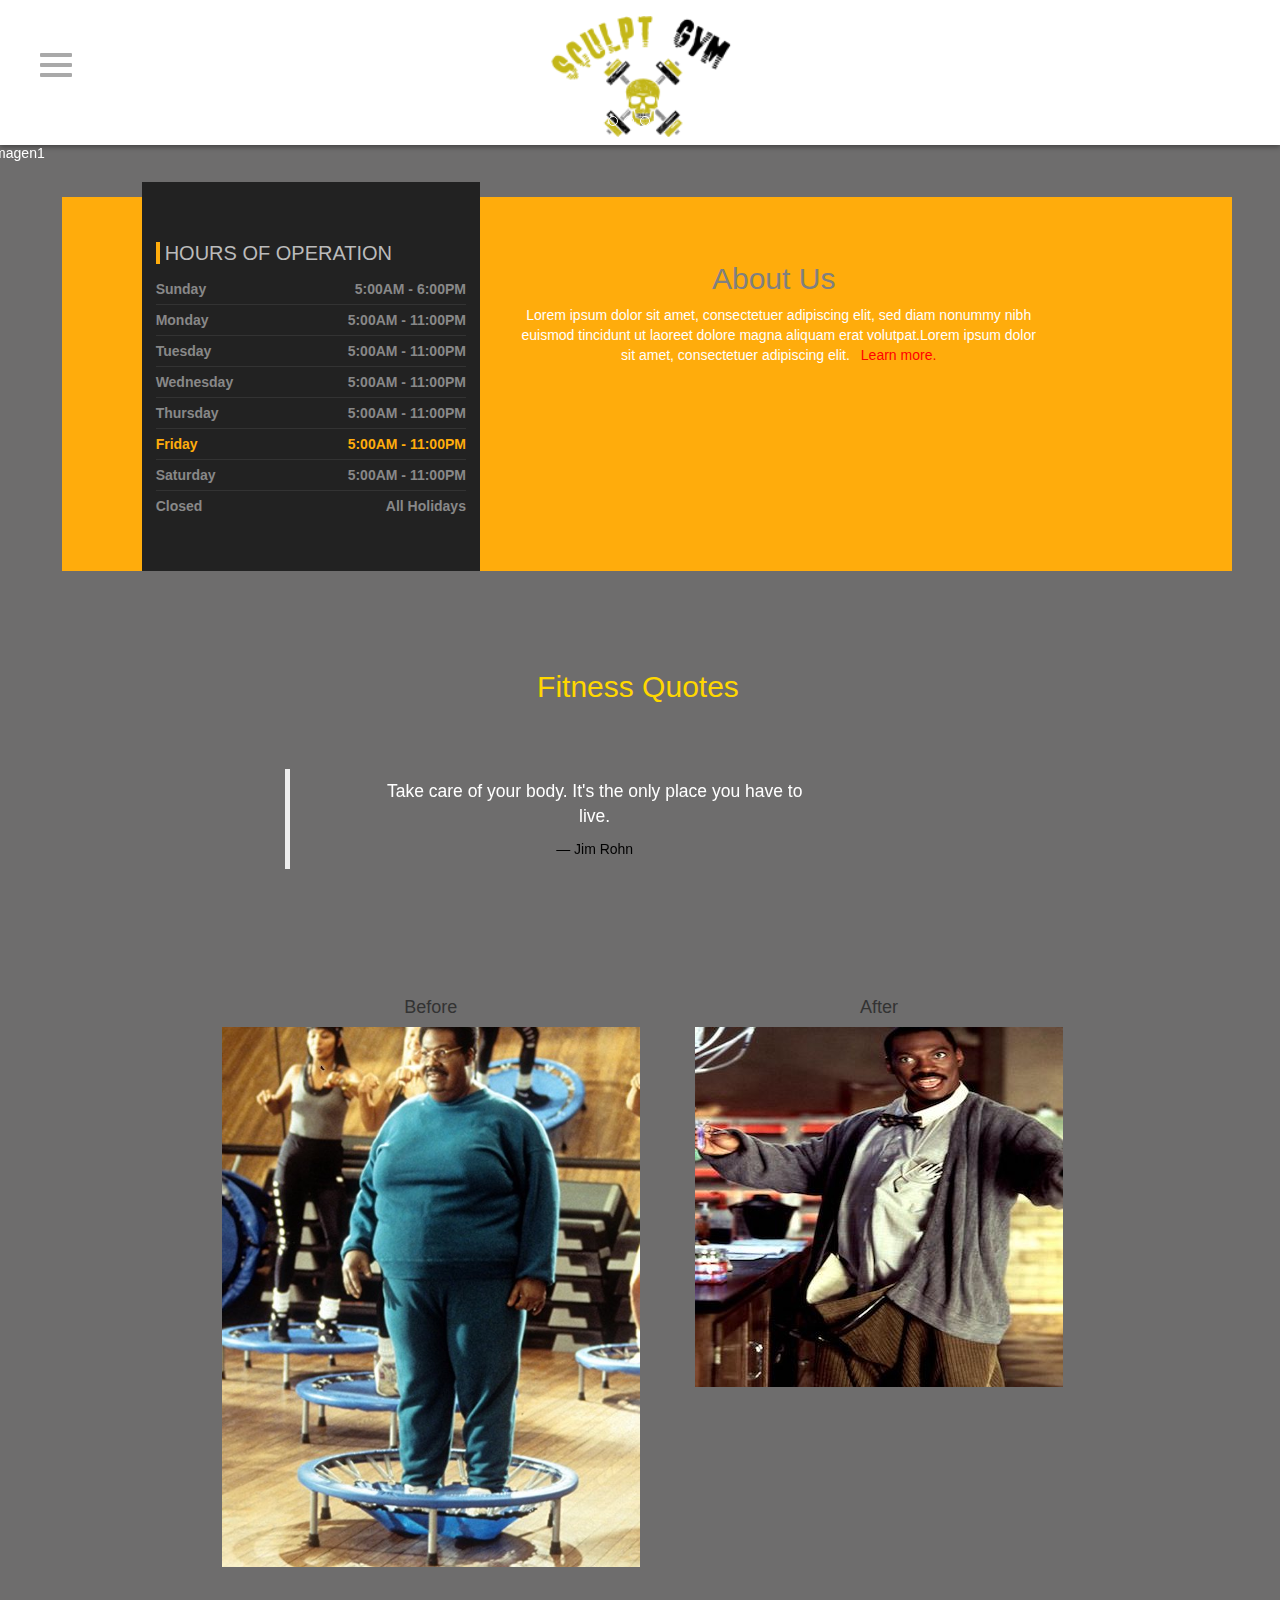
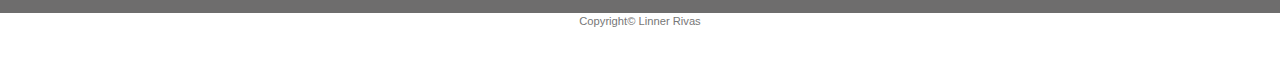
==== commit 76313135: "index.html fix" ====
--- a/index.html
+++ b/index.html
@@ -27,7 +27,7 @@
                 .row {
                     margin-right: -15px;
                     margin-left: 50px;
-                    margin-top: 17px;
+                    /* margin-top: 17px; */
                   }
                   .h3, h3 {
                     font-size: 24px;
@@ -127,10 +127,6 @@
       <!--The left-side part that contains all the info of the gym-->
       <div class="left-side">
         <aside class="Menu-info">
-          <div id="aboutus-part">
-            <h2 id="About-us-Title">About Us</h2>
-            <p id="about-us">Lorem ipsum dolor sit amet, consectetuer adipiscing elit, sed diam nonummy nibh euismod tincidunt ut laoreet dolore magna aliquam erat volutpat.Lorem ipsum dolor sit amet, consectetuer adipiscing elit.<a id="about-us-link" href="https://www.w3schools.com/html/">Learn more.</a></p>
-          </div>
           <div class="container operating-hour">
             <div class="row">
               <div class="col-sm-4">
@@ -154,13 +150,17 @@
       </div>
       <!--End of Container-->
       <div class="container text-center">
-        <section>
+        <section id="about">
+          <div id="aboutus-part">
+            <h2 id="About-us-Title">About Us</h2>
+            <p id="about-us">Lorem ipsum dolor sit amet, consectetuer adipiscing elit, sed diam nonummy nibh euismod tincidunt ut laoreet dolore magna aliquam erat volutpat.Lorem ipsum dolor sit amet, consectetuer adipiscing elit.<a id="about-us-link" href="https://www.w3schools.com/html/">Learn more.</a></p>
+          </div>
+        </section>
+        <section id="fit-quotes">
           <div class="row">
             <div class='col-md-offset-2 col-md-8 text-center'>
               <h2>Fitness Quotes</h2>
             </div>
-          </div>
-          <div class='row'>
             <div class='col-md-offset-2 col-md-8'>
               <div class="carousel slide" data-ride="carousel" id="quote-carousel">
                 <!-- Carousel Slides / Quotes -->
@@ -206,17 +206,18 @@
             </div>
           </div>
         </section>
-
-        <div class="beforeNafter">
-          <div class="col-sm-4">
-            <h4>Before</h4>
-            <img src="images/customer/nuttyprofessorskinny.jpg" class="img-responsive" style="width:50%;height:20%;" alt="Image">
-          </div>
-          <div class="col-sm-4">
-            <h4>After</h4>
-            <img src="images/customer/nuttyprofessorfat.jpg" class="img-responsive" style="width:100%" alt="Image">
-          </div>
-        </div>
+        <section id ="sucstories">
+          <div class="beforeNafter">
+            <div class="col-sm-4">
+              <h4>Before</h4>
+              <img src="images/customer/nuttyprofessorfat.jpg" class="img-responsive" alt="Image">
+            </div>
+            <div class="col-sm-4">
+              <h4>After</h4>
+              <img src="images/customer/nuttyprofessorskinny.jpg" class="img-responsive-after" alt="Image">
+            </div>
+          </div>
+        </section>
       </div>
     </div>
     <footer class="container-fluid text-center">
--- a/css/style.css
+++ b/css/style.css
@@ -199,7 +199,7 @@
     /* float: left; */
 }
 #About-us-Title {
-    color: #C4B718;
+    color: grey;
     padding-left: 10px;
 }
 #about-us {
@@ -207,6 +207,12 @@
     margin-left: 10px;
     padding-left: 10px;
 }
+section#about {
+    margin-top: 11%;
+    margin-left: 38%;
+    margin-right: -18%;
+    width: 50%;
+}
 #myCarousel {
   height:50%;
   margin: -25px;
@@ -230,16 +236,26 @@
 h2#About-us-Title {
     text-align: center;
 }
-
 .Container {
+     float: left;
+    margin-top: 26px;
+}
+.container.operating-hour {
+    margin-left: 19%;
+}
+.beforeNafter {
+    margin-top: 42px;
+    width: 118%;
     float: left;
-    margin-top: 26px;
-}
-.beforeNafter {
-  margin-top: 42px;
-  width: 118%;
-  float: left;
-  margin-left: 15%;
+    margin-left: 15%;
+    margin-bottom: 36px;
+}
+section#fit-quotes {
+    margin-top: 25%;
+    margin-bottom: 5%;
+}
+.col-md-offset-2.col-md-8.text-center {
+    margin-bottom: 5%;
 }
 
 .carousel-inner {
@@ -250,13 +266,10 @@
     font-size: 30px;
     color: gold;
 }
-img.img-responsive {
+/* img.img-responsive {
     height: 200px;
-  }
-  .container.text-center {
-      float: left;
-      text-align: center;
-  }
+  } */
+
 
   footer.container-fluid.text-center {
       float: left;
@@ -324,11 +337,7 @@
     font-weight: bold;
 }
 
-.container.text-center {
-    float: left;
-    width: 50%;
-
-}
+
 #before-image-area {
     float: left;
     padding-bottom: 23px;
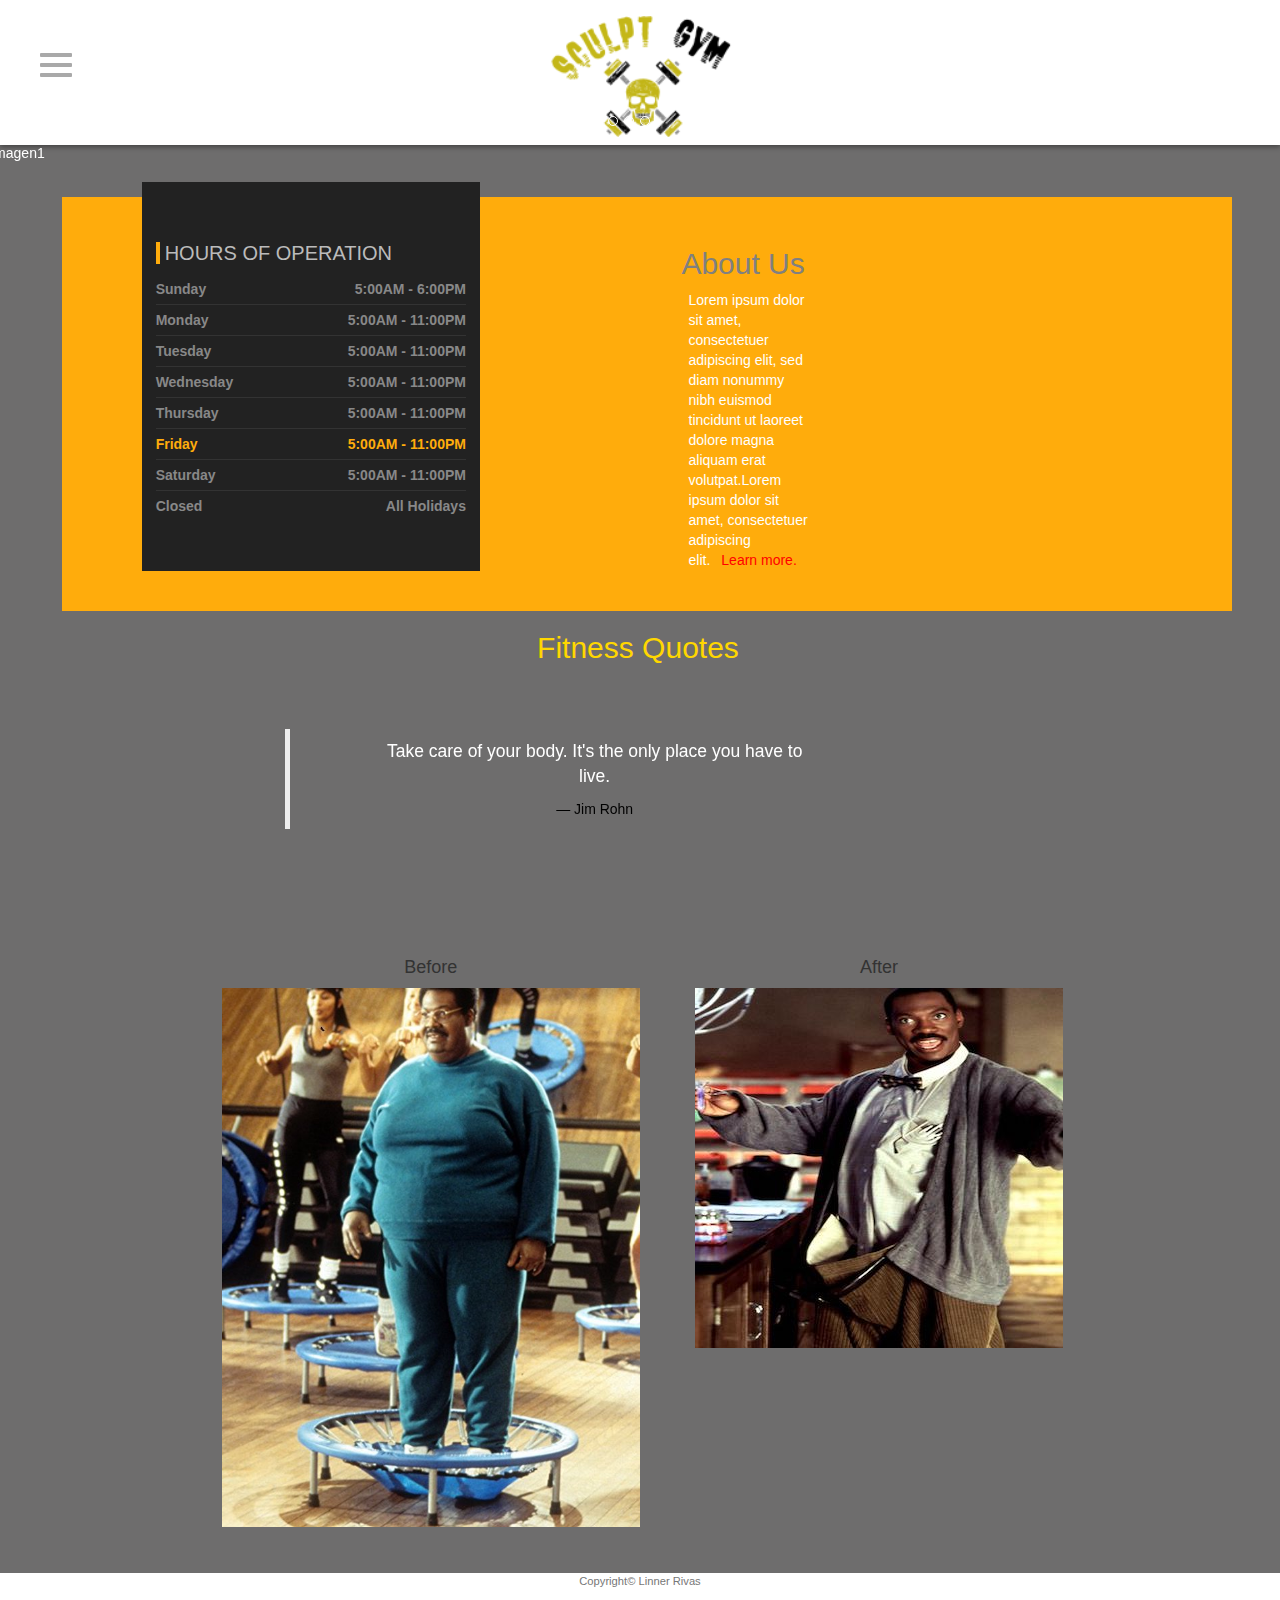
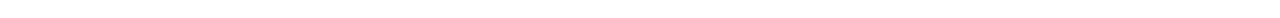
==== commit 655f2ed4: "update" ====
--- a/index.html
+++ b/index.html
@@ -3,6 +3,7 @@
   <head>
     <title>Sculpt Gym</title>
         <meta  charset="utf-8"name="viewport" content="width=device-width, initial-scale=1.0">
+        <link rel="icon" href="favicon.ico" type="image/gif" sizes="16x16">
         <link rel="stylesheet" type="text/css" href="css/style.css">
         <link rel="stylesheet" href="https://maxcdn.bootstrapcdn.com/bootstrap/3.3.7/css/bootstrap.min.css">
         <script src="https://ajax.googleapis.com/ajax/libs/jquery/3.2.0/jquery.min.js"></script>
@@ -62,7 +63,7 @@
             <ul>
               <li><a href="index.html"><span class="glyphicon glyphicon-home">&nbsp;</span>Home</a></li>
               <li><a href="#about"><span class="glyphicon glyphicon-info-sign">&nbsp;</span>About</a></li>
-              <li><a href="pages/trainers/trainers.html"><span class="glyphicon glyphicon-user">&nbsp;</span>Personal Trainers</a></li>
+              <li><a href="pages/trainers.html"><span class="glyphicon glyphicon-user">&nbsp;</span>Personal Trainers</a></li>
               <li><a href="pages/sucstories.html"><span class="glyphicon glyphicon-book">&nbsp;</span>Sucess Stories</a></li>
               <li><a href="pages/login.html"><span class="glyphicon glyphicon-log-in">&nbsp;</span>Login</a></li>
               <li><a href="pages/signup.html"><span class="glyphicon glyphicon-pencil">&nbsp;</span> Signup</a></li>
@@ -144,18 +145,20 @@
                   </ul>
                 </div>
               </div>
+              <div class="col-sm-4">
+                <section id="about">
+                  <div id="aboutus-part">
+                    <h2 id="About-us-Title">About Us</h2>
+                    <p id="about-us">Lorem ipsum dolor sit amet, consectetuer adipiscing elit, sed diam nonummy nibh euismod tincidunt ut laoreet dolore magna aliquam erat volutpat.Lorem ipsum dolor sit amet, consectetuer adipiscing elit.<a id="about-us-link" href="https://www.w3schools.com/html/">Learn more.</a></p>
+                  </div>
+                </section>
+              </div>
             </div>
           </div>
         </aside>
       </div>
       <!--End of Container-->
       <div class="container text-center">
-        <section id="about">
-          <div id="aboutus-part">
-            <h2 id="About-us-Title">About Us</h2>
-            <p id="about-us">Lorem ipsum dolor sit amet, consectetuer adipiscing elit, sed diam nonummy nibh euismod tincidunt ut laoreet dolore magna aliquam erat volutpat.Lorem ipsum dolor sit amet, consectetuer adipiscing elit.<a id="about-us-link" href="https://www.w3schools.com/html/">Learn more.</a></p>
-          </div>
-        </section>
         <section id="fit-quotes">
           <div class="row">
             <div class='col-md-offset-2 col-md-8 text-center'>
--- a/css/style.css
+++ b/css/style.css
@@ -362,7 +362,7 @@
     margin-top: 10px;
     float: left;
   }
-  .operating-hour{
+.operating-hour{
 background: #ffac0c;
 margin-top: 60px;
 }
@@ -401,3 +401,134 @@
 .business-hours .opening-hours li.today {
 color: #ffac0c;
 }
+
+/* About us For the Trainner */
+.aboutus-section {
+    padding: 90px 0;
+}
+.aboutus-title {
+    font-size: 30px;
+    letter-spacing: 0;
+    line-height: 32px;
+    margin: 0 0 39px;
+    padding: 0 0 11px;
+    position: relative;
+    text-transform: uppercase;
+    color: #000;
+}
+.aboutus-title::after {
+    background: #fdb801 none repeat scroll 0 0;
+    bottom: 0;
+    content: "";
+    height: 2px;
+    left: 0;
+    position: absolute;
+    width: 54px;
+}
+.aboutus-text {
+    color: white;
+    font-size: 13px;
+    line-height: 22px;
+    margin: 0 0 35px;
+}
+
+a:hover, a:active {
+    color: #ffb901;
+    text-decoration: none;
+    outline: 0;
+}
+.aboutus-more {
+    border: 1px solid #fdb801;
+    border-radius: 25px;
+    color: #fdb801;
+    display: inline-block;
+    font-size: 14px;
+    font-weight: 700;
+    letter-spacing: 0;
+    padding: 7px 20px;
+    text-transform: uppercase;
+}
+.feature .feature-box .iconset {
+    background: #000000 none repeat scroll 0 0;
+    float: left;
+    position: relative;
+    width: 18%;
+}
+.feature .feature-box .iconset::after {
+    background: #fdb801 none repeat scroll 0 0;
+    content: "";
+    height: 150%;
+    left: 43%;
+    position: absolute;
+    top: 100%;
+    width: 1px;
+}
+
+.feature .feature-box .feature-content h4 {
+    color: #0f0f0f;
+    font-size: 18px;
+    letter-spacing: 0;
+    line-height: 22px;
+    margin: 0 0 5px;
+}
+
+
+.feature .feature-box .feature-content {
+    float: left;
+    padding-left: 28px;
+    width: 78%;
+		padding-top: 3%;
+}
+.feature .feature-box .feature-content h4 {
+    color: #fdb801;
+    font-size: 18px;
+    letter-spacing: 0;
+    line-height: 22px;
+    margin: 0 0 5px;
+}
+.feature .feature-box .feature-content p {
+    color: #ffffff;
+    font-size: 13px;
+    line-height: 22px;
+}
+.icon {
+    color : #fdb801;
+    padding:0px;
+    font-size:40px;
+    border: 1px solid #fdb801;
+    border-radius: 100px;
+    color: #fdb801;
+    font-size: 28px;
+    height: 70px;
+    line-height: 70px;
+    text-align: center;
+    width: 70px;
+}
+
+span.glyphicon.glyphicon-cog.icon {
+    position: relative;
+    top: 1px;
+    display: inline-block;
+    font-family: 'Glyphicons Halflings';
+    font-style: normal;
+    font-weight: 400;
+    line-height: 2.5;
+    -webkit-font-smoothing: antialiased;
+    -moz-osx-font-smoothing: grayscale;
+}
+.col-md-3.col-sm-6.col-xs-12{
+	    width: 30.5%;
+}
+.col-md-5.col-sm-6.col-xs-12 {
+    width: 38.666667%;
+}
+a#tab-trainer1 {
+    color: #fdb801;
+}
+a#tab-trainer2 {
+    color: #fdb801;
+}
+
+a#tab-trainer3 {
+    color: #fdb801;
+}
